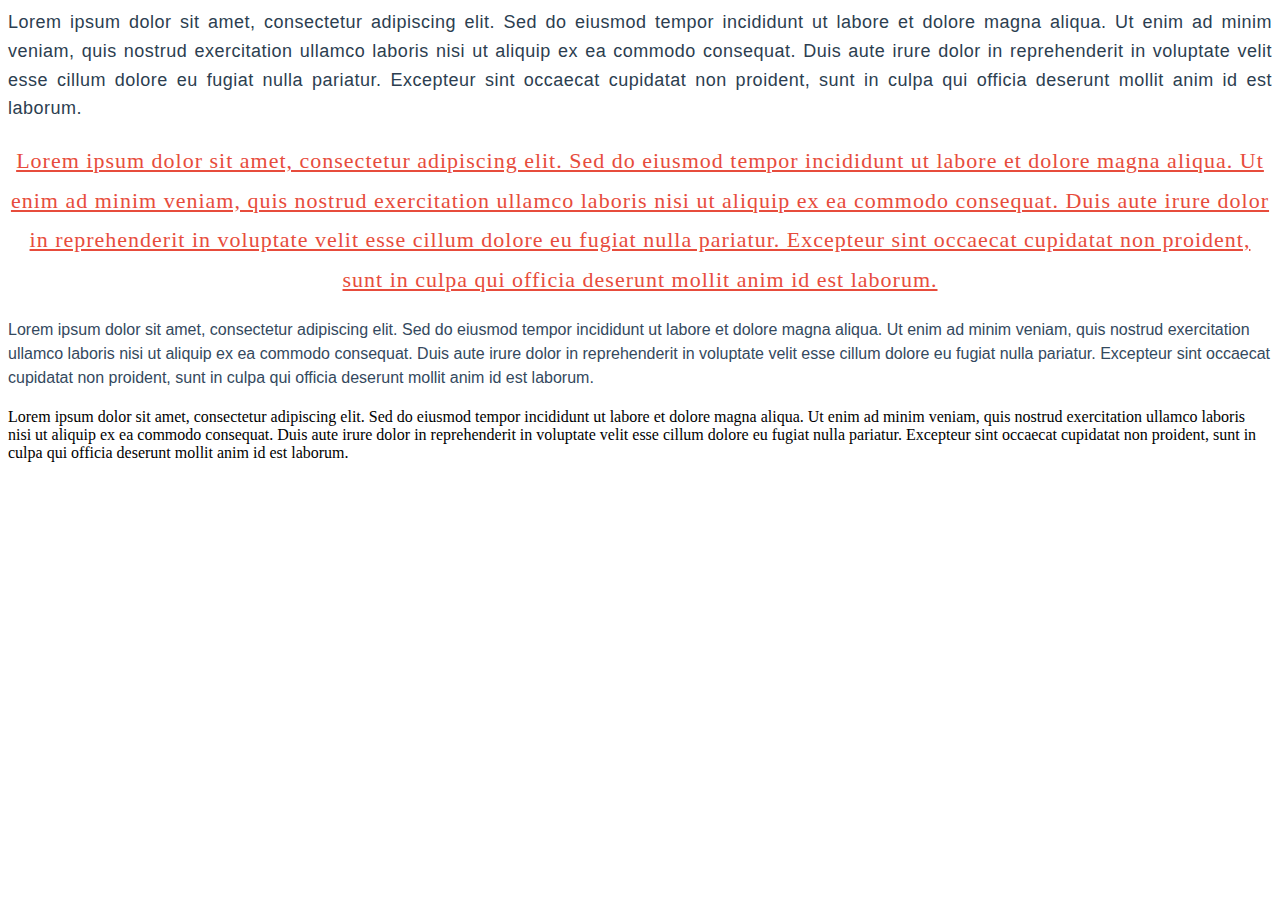
==== text-styles/index.html @ 84060810 "Add text style examples" ====
<!DOCTYPE html>
<html lang="en">
<head>
    <meta charset="UTF-8">
    <meta name="viewport" content="width=device-width, initial-scale=1.0">
    <title>Text styles</title>
    <link rel="stylesheet" href="styles.css" />
</head>
<body>
    <div class="stylish-text">
        Lorem ipsum dolor sit amet, consectetur adipiscing elit. Sed do eiusmod tempor incididunt ut labore 
        et dolore magna aliqua. Ut enim ad minim veniam, quis nostrud exercitation ullamco laboris nisi ut 
        aliquip ex ea commodo consequat. Duis aute irure dolor in reprehenderit in voluptate velit esse cillum 
        dolore eu fugiat nulla pariatur. Excepteur sint occaecat cupidatat non proident, sunt in culpa qui 
        officia deserunt mollit anim id est laborum.
    </div>
    <br/>

    <div class="fancy-text">
        Lorem ipsum dolor sit amet, consectetur adipiscing elit. Sed do eiusmod tempor incididunt ut labore 
        et dolore magna aliqua. Ut enim ad minim veniam, quis nostrud exercitation ullamco laboris nisi ut 
        aliquip ex ea commodo consequat. Duis aute irure dolor in reprehenderit in voluptate velit esse cillum 
        dolore eu fugiat nulla pariatur. Excepteur sint occaecat cupidatat non proident, sunt in culpa qui 
        officia deserunt mollit anim id est laborum.
    </div>
    <br/>
    
    <div class="minimal-text">
        Lorem ipsum dolor sit amet, consectetur adipiscing elit. Sed do eiusmod tempor incididunt ut labore 
        et dolore magna aliqua. Ut enim ad minim veniam, quis nostrud exercitation ullamco laboris nisi ut 
        aliquip ex ea commodo consequat. Duis aute irure dolor in reprehenderit in voluptate velit esse cillum 
        dolore eu fugiat nulla pariatur. Excepteur sint occaecat cupidatat non proident, sunt in culpa qui 
        officia deserunt mollit anim id est laborum.
    </div>
    <br/>

    <div>
        Lorem ipsum dolor sit amet, consectetur adipiscing elit. Sed do eiusmod tempor incididunt ut labore 
        et dolore magna aliqua. Ut enim ad minim veniam, quis nostrud exercitation ullamco laboris nisi ut 
        aliquip ex ea commodo consequat. Duis aute irure dolor in reprehenderit in voluptate velit esse cillum 
        dolore eu fugiat nulla pariatur. Excepteur sint occaecat cupidatat non proident, sunt in culpa qui 
        officia deserunt mollit anim id est laborum.
    </div>
      
</body>
</html>
---- text-styles/styles.css ----
/* Stylish Text Design */
.stylish-text {
    color: #2C3E50; /* Dark slate blue for readability and modern feel */
    font-family: 'Roboto', sans-serif; /* Clean and professional sans-serif font */
    font-size: 18px; /* Comfortable reading size */
    line-height: 1.6; /* Balanced spacing for readability */
    letter-spacing: 0.5px; /* Slight spacing for elegance */
    text-align: justify; /* Professional and clean alignment */
    text-decoration: none; /* Minimalistic and clean look */
}
  
.fancy-text {
    color: #E74C3C; /* Vibrant red for attention-grabbing design */
    font-family: 'Playfair Display', serif; /* Elegant serif font */
    font-size: 22px; /* Larger font for headlines */
    line-height: 1.8; /* Extra spacing for a luxurious feel */
    letter-spacing: 1px; /* Wide spacing for a fancy effect */
    text-align: center; /* Centered for focus */
    text-decoration: underline; /* Underline for emphasis */
}

.minimal-text {
    color: #34495E; /* Neutral grayish-blue for modern minimalism */
    font-family: 'Arial', sans-serif; /* Clean and widely available */
    font-size: 16px; /* Standard size for body text */
    line-height: 1.5; /* Simple spacing for regular text */
    letter-spacing: 0; /* Default spacing for simplicity */
    text-align: left; /* Default left alignment */
    text-decoration: none; /* Minimalistic approach */
}
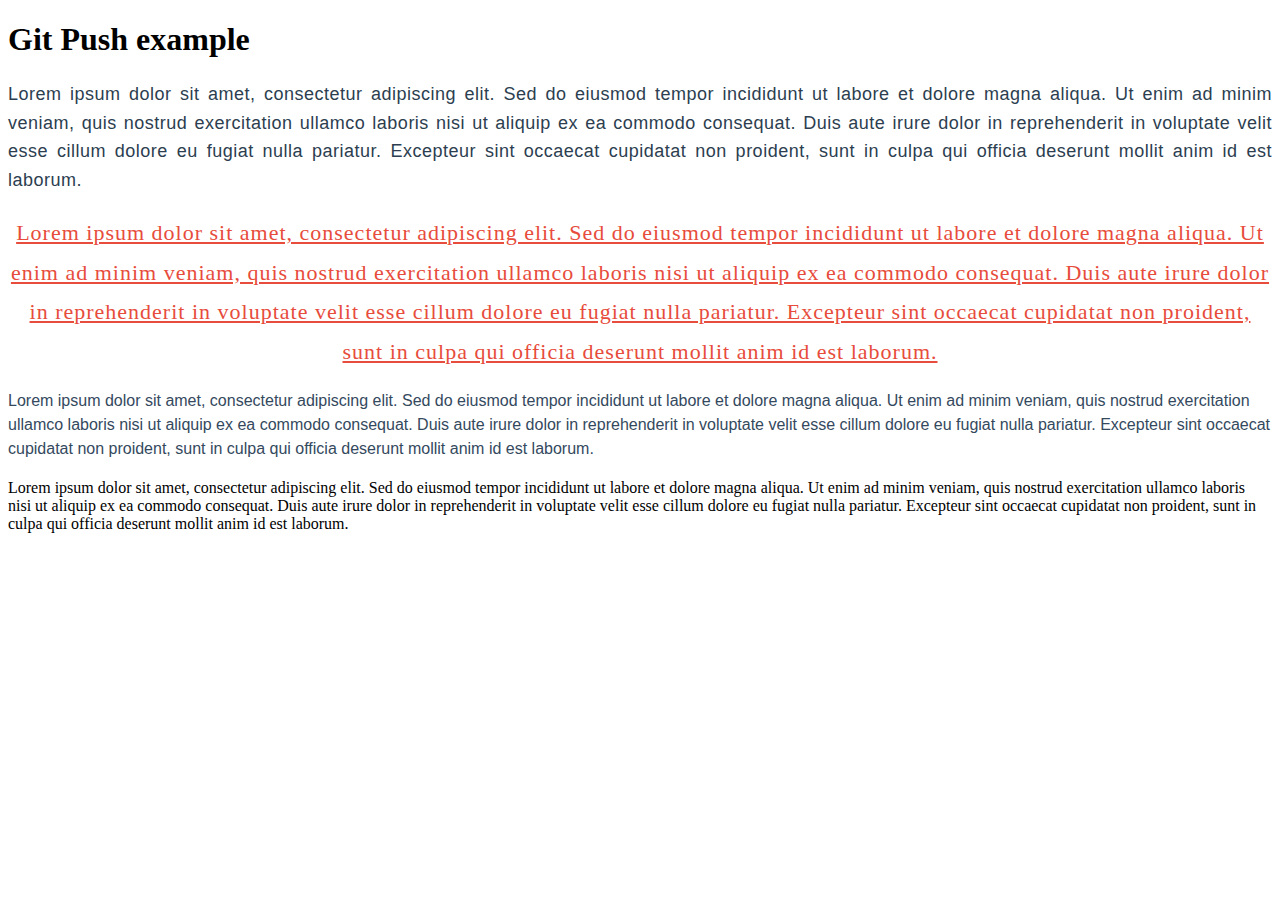
==== commit c3a83742: "added heading to the index page" ====
--- a/text-styles/index.html
+++ b/text-styles/index.html
@@ -7,6 +7,7 @@
     <link rel="stylesheet" href="styles.css" />
 </head>
 <body>
+    <h1>Git Push example</h1>
     <div class="stylish-text">
         Lorem ipsum dolor sit amet, consectetur adipiscing elit. Sed do eiusmod tempor incididunt ut labore 
         et dolore magna aliqua. Ut enim ad minim veniam, quis nostrud exercitation ullamco laboris nisi ut 
@@ -24,7 +25,7 @@
         officia deserunt mollit anim id est laborum.
     </div>
     <br/>
-    
+
     <div class="minimal-text">
         Lorem ipsum dolor sit amet, consectetur adipiscing elit. Sed do eiusmod tempor incididunt ut labore 
         et dolore magna aliqua. Ut enim ad minim veniam, quis nostrud exercitation ullamco laboris nisi ut 
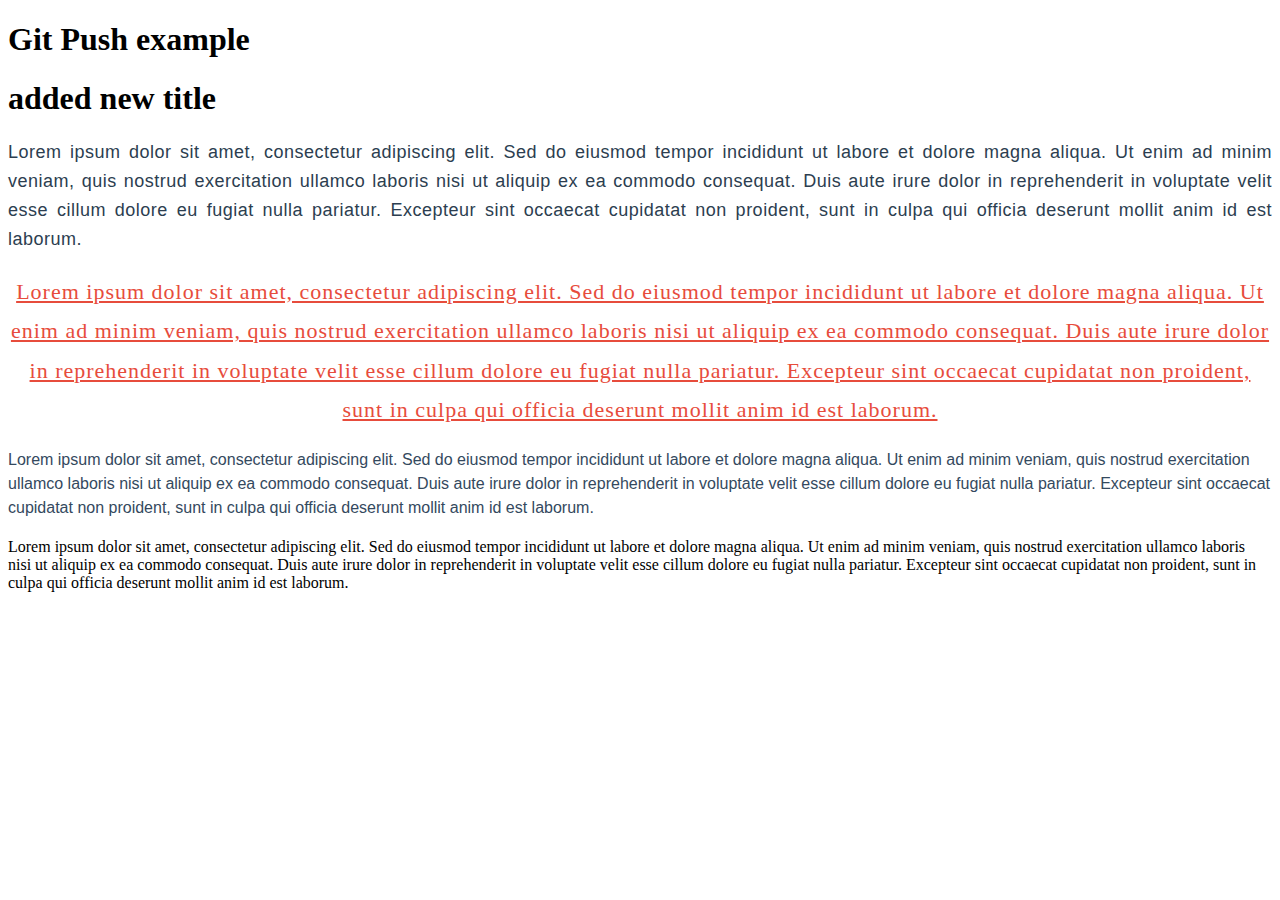
==== commit d0fba9eb: "added contacts page" ====
--- a/text-styles/index.html
+++ b/text-styles/index.html
@@ -8,6 +8,7 @@
 </head>
 <body>
     <h1>Git Push example</h1>
+    <h1> added new title</h1>
     <div class="stylish-text">
         Lorem ipsum dolor sit amet, consectetur adipiscing elit. Sed do eiusmod tempor incididunt ut labore 
         et dolore magna aliqua. Ut enim ad minim veniam, quis nostrud exercitation ullamco laboris nisi ut 
